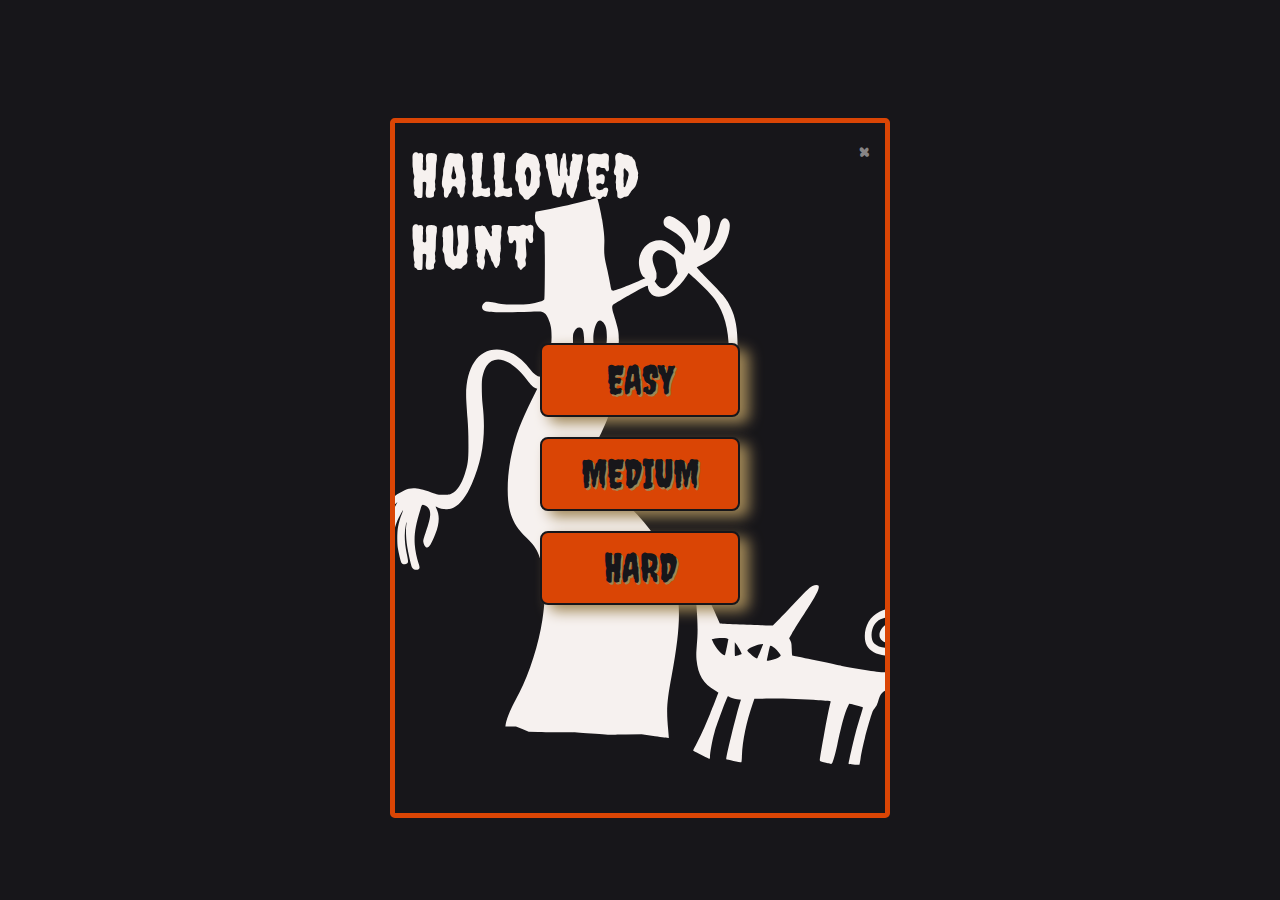
==== index.html @ b1dd5cb6 "click event on easy button to close to game" ====
<!DOCTYPE html>
<html lang="en">

<head>
    <meta charset="UTF-8">
    <meta name="viewport" content="width=device-width, initial-scale=1.0">
    <meta http-equiv="X-UA-Compatible" content="ie=edge">
    <title>Hallowed Hunt Easy</title>
    <link rel="stylesheet" href="https://stackpath.bootstrapcdn.com/bootstrap/4.3.1/css/bootstrap.min.css"
        integrity="sha384-ggOyR0iXCbMQv3Xipma34MD+dH/1fQ784/j6cY/iJTQUOhcWr7x9JvoRxT2MZw1T" crossorigin="anonymous">
    <link rel="stylesheet" href="https://use.fontawesome.com/releases/v5.0.10/css/all.css"
        integrity="sha384-+d0P83n9kaQMCwj8F4RJB66tzIwOKmrdb46+porD/OvrJ+37WqIM7UoBtwHO6Nlg" crossorigin="anonymous">
    <link href="https://fonts.googleapis.com/css?family=Creepster|Griffy|Henny+Penny&display=swap" rel="stylesheet">
    <link rel='stylesheet' type='text/css' href="assets/css/style.css">

</head>

<body>
    <!--------------------------------------------------------------------------------------------Game Start Modal------------>
    <div class="modal game-intro" id="game-start" tabindex="-1" role="dialog" aria-labelledby="exampleModalCenterTitle"
        aria-hidden="true">
        <div class="modal-dialog outer-welcome" role="document">
            <div class="modal-content inner-welcome">
                <div class="modal-header mdl-intr-hdr">
                    <h1 class="game-name">Hallowed Hunt</h1>
                    <button type="button" class="close" data-dismiss="modal" aria-label="Close">
                        <span aria-hidden="true">×</span>
                    </button>
                </div>
                <div class="modal-body game-nav">
                    <div class="nav-ctrl">
                        <button id="easy" class="open-btn">
                            EASY
                        </button>
                    </div>
                    <div class="nav-ctrl">
                        <button class="open-btn">
                            <a href="medium.html">MEDIUM</a>
                        </button>
                    </div>
                    <div class="nav-ctrl">
                        <button class="open-btn">
                            <a href="hard.html">HARD</a>
                        </button>
                    </div>
                </div>
            </div><!-- /.modal-content -->
        </div><!-- /.modal-dialog -->
    </div><!-- /.modal -->

    <!-------------------------------------------------------------------------------------------Board Header--------------->
    <div class="board-header">
        <div>
            <h1 class="game-name">Hallowed<br> Hunt</h1>
        </div>
        <div id="hallowed-image">
            <img src='assets/img/front_page.svg' alt="Hallowed man and cat">
        </div>
        <div class="box level">
            <h2>EASY</h2>
        </div>
    </div>
    <div class="container info-buttons">
        <div class="row">
            <div class="col-md-4 offset-md-3"><button type="button" id='game-play' class="btns game-play"
                    data-toggle="tooltip" data-placement="bottom" title="Match pairs of cards up in the shortest amount of moves and time.
                Good luck and have fun!">
                    <h5>HOW TO PLAY</h5>
                </button>
            </div>
            <div id="game-reset">
                <div class="col-md-2"><button type="button" class="btns" data-toggle="tooltip" data-placement="bottom"
                        title="Click to reset this game">
                        <h5>RESET</h5>
                    </button>
                </div>
            </div>
            <div class="col-md-2"><button id="sound" class="btns">
                    <h5>ON</h5><span><i class="fas fa-volume-up"></i></span>
                </button>
            </div>
        </div>
    </div>

    <!------------------------------------------------------------------------------------------------Game Info Changing-->
    <div class="container game-info">
        <div class="row">
            <div class='col-md-2 offset-md-3 box moves'>
                <h5>MOVES: 0</h5>
            </div>
            <div class="col-md-3 box change-level">
                <h5>CHANGE LEVEL</h5>
                <div id="levelDropdown" class="dropdown-content">
                    <a class='drop' href="medium.html">Medium</a>
                    <a class='drop' href="hard.html">Hard</a>
                </div>
            </div>
            <div class="col-md-2  box timer">
                <h5>TIMER:</h5>
                <span id='minutes'>00:</span>
                <span id="seconds">00</span>
            </div>
        </div>
    </div>
    <!----------------------------------------------------------------------------------------------Game Board------------>
    <section class="game">
        <div class="game-card" data-check="treaters">
            <img src="assets/img/treaters.svg" alt="Trick or Treaters" class="card-front" />
            <img src="assets/img/halloween_house.svg" alt="Halloween House" class="card-back" />
        </div>
        <div class="game-card" data-point="skeleton">
            <img src="assets/img/headless_skeleton.svg" alt="Headless skeleton" class="card-front" />
            <img src="assets/img/halloween_house.svg" alt="Halloween House" class="card-back" />
        </div>
        <div class="game-card" data-check="spider">
            <img src="assets/img/spider.svg" alt="spider" class="card-front" />
            <img src="assets/img/halloween_house.svg" alt="Halloween House" class="card-back" />
        </div>
        <div class="game-card" data-check="spider">
            <img src="assets/img/spider.svg" alt="spider" class="card-front" />
            <img src="assets/img/halloween_house.svg" alt="Halloween House" class="card-back" />
        </div>
        <div class="game-card" data-check="witchandpump">
            <img src="assets/img/witchandpump.svg" alt="Witch and pumpkins" class="card-front" />
            <img src="assets/img/halloween_house.svg" alt="Halloween House" class="card-back" />
        </div>
        <div class="game-card" data-check="black_cat">
            <img src="assets/img/black_cat.svg" alt="Black cat" class="card-front" />
            <img src="assets/img/halloween_house.svg" alt="Halloween House" class="card-back" />
        </div>
        <div class="game-card" data-check="treaters">
            <img src="assets/img/treaters.svg" alt="Trick or Treaters" class="card-front" />
            <img src="assets/img/halloween_house.svg" alt="Halloween House" class="card-back" />
        </div>
        <div class="game-card" data-check="ghost">
            <img src="assets/img/ghost.svg" alt="Ghost" class="card-front" />
            <img src="assets/img/halloween_house.svg" alt="Halloween House" class="card-back" />
        </div>
        <div class="game-card" data-check="witchandpump">
            <img src="assets/img/witchandpump.svg" alt="Witch and pumpkins" class="card-front" />
            <img src="assets/img/halloween_house.svg" alt="Halloween House" class="card-back" />
        </div>
        <div class="game-card" data-check="ghost">
            <img src="assets/img/ghost.svg" alt="Ghost" class="card-front" />
            <img src="assets/img/halloween_house.svg" alt="Halloween House" class="card-back" />
        </div>
        <div class="game-card" data-check="black_cat">
            <img src="assets/img/black_cat.svg" alt="Black cat" class="card-front" />
            <img src="assets/img/halloween_house.svg" alt="Halloween House" class="card-back" />
        </div>
        <div class="game-card" data-point="skeleton">
            <img src="assets/img/headless_skeleton.svg" alt="Headless skeleton" class="card-front" />
            <img src="assets/img/halloween_house.svg" alt="Halloween House" class="card-back" />
        </div>
    </section>

    <!-------------------------------------------------------------This Modal is for successful completion of the game-->
    <div class="modal successful-game" tabindex="-1" role="dialog">
        <div class="modal-dialog" role="document">
            <div class="modal-content inner-view">
                <div class="modal-header scs-hdr">
                    <button type="button" class="close" data-dismiss="modal" aria-label="Close">
                        <span aria-hidden="true">×</span>
                    </button>
                </div>
                <div class="modal-body modal-btns">
                    <div class="btn-cntrl">
                        <button id='mdl-rst' class="mod-btn">PLAY AGAIN</button>
                    </div>
                    <div class="btn-cntrl">
                        <button id='mdl-chg-lvl' class="mod-btn">CHANGE LEVEL</button>
                        <div id="mdlDropdown" class="dropdown-content">
                            <a class='mdl-drop' href="index.html">Easy</a>
                            <a class='mdl-drop' href="medium.html">Medium</a>
                            <a class='mdl-drop' href="hard.html">Hard</a>
                        </div>
                    </div>
                    <div class="btn-cntrl">
                        <button id='mdl-exit' class="mod-btn">EXIT GAME</button>
                    </div>
                </div><!-- /.modal-content -->
            </div><!-- /.modal-dialog -->
        </div><!-- /.modal -->
        <!---------------------------------------------------------------------------End of Completion Modal------------------->

        <script src="https://code.jquery.com/jquery-3.3.1.slim.min.js"
            integrity="sha384-q8i/X+965DzO0rT7abK41JStQIAqVgRVzpbzo5smXKp4YfRvH+8abtTE1Pi6jizo" crossorigin="anonymous">
        </script>
        <script src="https://cdnjs.cloudflare.com/ajax/libs/popper.js/1.14.7/umd/popper.min.js"
            integrity="sha384-UO2eT0CpHqdSJQ6hJty5KVphtPhzWj9WO1clHTMGa3JDZwrnQq4sF86dIHNDz0W1" crossorigin="anonymous">
        </script>
        <script src="https://stackpath.bootstrapcdn.com/bootstrap/4.3.1/js/bootstrap.min.js"
            integrity="sha384-JjSmVgyd0p3pXB1rRibZUAYoIIy6OrQ6VrjIEaFf/nJGzIxFDsf4x0xIM+B07jRM" crossorigin="anonymous">
        </script>
        <script src='assets/js/main.js' type="text/javascript"></script>

</body>

</html>
---- assets/css/style.css ----
/* Fonts
font-family: 'Creepster', cursive;
font-family: 'Henny Penny', cursive;
font-family: 'Griffy', cursive;

Colour palette:
F6F1EF - off white
A89B8A - greyish
DA4505 - orange
9F8656 - Tan
17161A- Black
*/

* {
    padding: 0;
    margin: 0;
    box-sizing: border-box;
    background-color: #17161A;
    font-family: 'Creepster', cursive;
    color: #F6F1EF;
}

body {
    height: 100vh;
    align-content: center;
    background-color: #17161A;
}

/* -----------------------------------------------------------------------------------top section of the page-*/
.board-header {
    display: inline-flex;
    width: 100%;
    justify-content: center;
    padding: 5px, 20px;
}

.game-name {
    font-family: 'Creepster', cursive;
    letter-spacing: 3px;
    width: 25%;
    font-size: 60px;
}

.board-header img {
    height: 150px;
    margin: 0;
    padding: 0;
}

.board-header h2 {
    font-family: 'Creepster', cursive;
    font-size: 50px;
    margin: 20px 0px 0px 50px;
}

/*-----------------------------------------------------------------------------------------buttons */
.btns {
    letter-spacing: 1.5px;
    padding: 8px 10px 0px;
    border: 1px solid #F6F1EF;
    border-radius: 10px;
    -webkit-border-radius: 10px;
    -moz-border-radius: 10px;
    -ms-border-radius: 10px;
    -o-border-radius: 10px;
    margin-bottom: 10px;
}

.tooltip>.tooltip-inner {
    background-color: #9F8656;
    font-size: 20px;
    width: 200px;
    top: 50%;
    left: 50%;
    margin-left: -100px;
    font-weight: 900;
    color: #17161A;
    text-align: center;
    border-radius: 6px;
    padding: 8px;
    position: absolute;
    z-index: 1;
    border: #F6F1EF 5px solid;
    box-shadow: 17px 16px 26px -8px rgba(23, 22, 26, 1);
    -webkit-box-shadow: 17px 16px 26px -8px rgba(23, 22, 26, 1);
    -moz-box-shadow: 17px 16px 26px -8px rgba(23, 22, 26, 1);

}

.tooltip.show {
    opacity: 1;
    transition-duration: .6s;
    transition-timing-function: ease-in-out;

}

.bs-tooltip-auto[x-placement^=bottom] .arrow::before,
.bs-tooltip-bottom .arrow::before {
    border-bottom-color: #F6F1EF;
}

#sound {
    display: flex;
}

#sound span {
    margin-left: 10px;
}

/*-------------------------------------------------------------------------------------------Game info */
.box {
    font-size: 20px;
    letter-spacing: 1.5px;
    display: inline-flex;
}

.change-level {
    cursor: pointer;
    position: relative;
    display: inline-block;
    transition: 0.5s;
    -webkit-transition: 0.5s;
    -moz-transition: 0.5s;
    -ms-transition: 0.5s;
    -o-transition: 0.5s;

}

.change-level:hover,
.change-level:focus {
    padding: 5px;
    font-size: 25px;
    border-radius: 5px;
    -webkit-border-radius: 5px;
    -moz-border-radius: 5px;
    -ms-border-radius: 5px;
    -o-border-radius: 5px;
    border: 5px solid #DA4505;
    transition: 0.5s;
    -webkit-transition: 0.5s;
    -moz-transition: 0.5s;
    -ms-transition: 0.5s;
    -o-transition: 0.5s;
}

.dropdown-content {
    position: absolute;
    z-index: 2;
    transition: 0.5s;
    -webkit-transition: 0.5s;
    -moz-transition: 0.5s;
    -ms-transition: 0.5s;
    -o-transition: 0.5s;
}

.dropdown-content a {
    color: #F6F1EF;
    background-color: #9F8656;
    padding: 12px 16px;
    text-decoration: none;
    display: none;
    text-align: center;
    min-width: 150px;
    border: 3px solid #17161A;
    border-radius: 8px;
    -webkit-border-radius: 8px;
    -moz-border-radius: 8px;
    -ms-border-radius: 8px;
    -o-border-radius: 8px;
    box-shadow: 17px 16px 26px -8px rgba(168, 155, 138, 1);
    -webkit-box-shadow: 17px 16px 26px -8px rgba(168, 155, 138, 1);
    -moz-box-shadow: 17px 16px 26px -8px rgba(168, 155, 138, 1);
    transition: 0.5s;
    -webkit-transition: 0.5s;
    -moz-transition: 0.5s;
    -ms-transition: 0.5s;
    -o-transition: 0.5s;
}

.dropdown-content a:hover {
    background-color: #DA4505;
}

.dropdown-content a.show {
    display: block;
    transition: 0.5s;
    -webkit-transition: 0.5s;
    -moz-transition: 0.5s;
    -ms-transition: 0.5s;
    -o-transition: 0.5s;
}

#minutes,
#seconds {
    margin-top: -2px;
}

#minutes {
    margin-left: 5px;
}

/* ------------------------------------------------------------Game board-------------------------------*/
.game {
    height: 640px;
    width: 640px;
    margin: auto;
    display: flex;
    flex-wrap: wrap;
    background-color: #9F8656;
}

.game-card {
    width: calc(25% - 10px);
    height: calc(33% - 10px);
    margin: 5px;
    position: relative;
    border-radius: 10px;
    -webkit-border-radius: 10px;
    -moz-border-radius: 10px;
    -ms-border-radius: 10px;
    -o-border-radius: 10px;
    transform: scale(1);
    transform-style: preserve-3d;
    transition: 0.5s;
    -webkit-transition: 0.5s;
    -moz-transition: 0.5s;
    -ms-transition: 0.5s;
    -o-transition: 0.5s;
    -webkit-transform: scale(1);
    -moz-transform: scale(1);
    -ms-transform: scale(1);
    -o-transform: scale(1);
}

.game-card:active {
    transform: scale(1.2);
    transition: transform 0.2s;
    -webkit-transform: scale(1.2);
    -moz-transform: scale(1.2);
    -ms-transform: scale(1.2);
    -o-transform: scale(1.2);
}

.card-front,
.card-back {
    width: 100%;
    height: 100%;
    padding: 10px;
    border: 8px solid #17161A;
    border-radius: 10px;
    -webkit-border-radius: 10px;
    -moz-border-radius: 10px;
    -ms-border-radius: 10px;
    -o-border-radius: 10px;
    box-shadow: 17px 16px 26px -8px rgba(23, 22, 26, 1);
    -webkit-box-shadow: 17px 16px 26px -8px rgba(23, 22, 26, 1);
    -moz-box-shadow: 17px 16px 26px -8px rgba(23, 22, 26, 1);
    position: absolute;
    background: #DA4505;
    backface-visibility: hidden;
    -webkit-backface-visibility: hidden;
}

.game-card.flip {
    transform: rotateY(180deg);
    -webkit-transform: rotateY(180deg);
    -moz-transform: rotateY(180deg);
    -ms-transform: rotateY(180deg);
    -o-transform: rotateY(180deg);
}

.card-front {
    transform: rotateY(180deg);
    -webkit-transform: rotateY(180deg);
    -moz-transform: rotateY(180deg);
    -ms-transform: rotateY(180deg);
    -o-transform: rotateY(180deg);
}

/*-------------------------------------------------------------------------------------------Modal Success--------------*/
.modal-dialog {
    position: relative;
    top: 40%;
}

.inner-view {
    align-content: center;
    background-color: #A89B8A;
    background-image: url('/assets/img/bats.svg');
    background-size: cover;
    border: 3px solid #DA4505;
    -webkit-box-shadow: 10px 10px 14px 0px rgba(23, 22, 26, 1);
    -moz-box-shadow: 10px 10px 14px 0px rgba(23, 22, 26, 1);
    box-shadow: 10px 10px 14px 0px rgba(23, 22, 26, 1);
}

.successful-game,
button.close span {
    background-color: transparent;
}

.scs-hdr {
    background-color: transparent;
    border: none;
}


.modal-btns {
    background-color: transparent;
    display: flexbox;
    border: none;
}

.btn-cntrl {
    background-color: transparent;
    text-align: center;
    margin: 10px;
    font-size: 20px;
}

.mod-btn {
    background-color: #DA4505;
    width: 200px;
    padding: 5px 10px;
    color: #17161A;
    border: #17161A 2px solid;
    border-radius: 8px;
    -webkit-border-radius: 8px;
    -moz-border-radius: 8px;
    -ms-border-radius: 8px;
    -o-border-radius: 8px;
    -webkit-box-shadow: 10px 10px 14px 0px rgba(23, 22, 26, 1);
    -moz-box-shadow: 10px 10px 14px 0px rgba(23, 22, 26, 1);
    box-shadow: 10px 10px 14px 0px rgba(23, 22, 26, 1);
    text-shadow: 1px 1px#9F8656;
}

/* ----------------------------------------------------------------------------------Modal Intro--------*/

.mdl-intr-hdr {
    border: none;
    background-color: transparent;
}

.outer-welcome {
    position: relative;
    top: 10%;
}

.inner-welcome {
    border: 5px solid #DA4505;
    background-color: #17161A;
    background-image: url('/assets/img/front_page.svg');
    background-size: fill;
    height: 700px;
}

.game-nav {
    display: flexbox;
    background-color: transparent;
}

.nav-ctrl {
    background-color: transparent;
    text-align: center;
    margin: 20px;
}

.open-btn {
    background-color: #DA4505;
    width: 200px;
    padding: 5px 10px;
    color: #17161A;
    border: #17161A 2px solid;
    text-shadow: 2px 2px#9F8656;
    border-radius: 8px;
    -webkit-border-radius: 8px;
    -moz-border-radius: 8px;
    -ms-border-radius: 8px;
    -o-border-radius: 8px;
    -webkit-box-shadow: 9px 6px 14px 0px rgba(159, 134, 86, 1);
    -moz-box-shadow: 9px 6px 14px 0px rgba(159, 134, 86, 1);
    box-shadow: 9px 6px 14px 0px rgba(159, 134, 86, 1);
}

#easy,
.nav-ctrl a {
    color: #17161A;
    font-size: 40px;
    text-decoration: none;
}
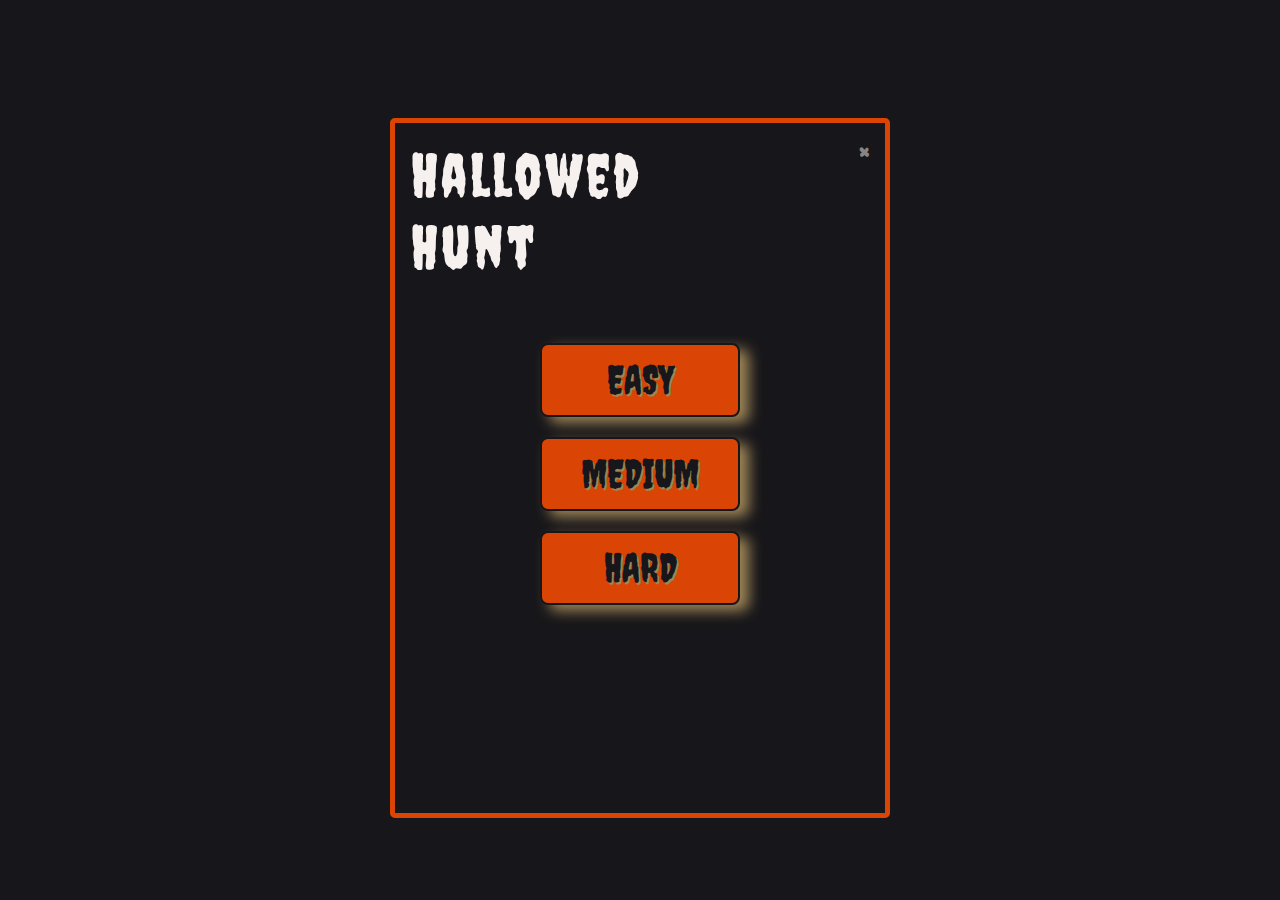
==== commit 85009e47: "fixes after running W3C validator" ====
--- a/index.html
+++ b/index.html
@@ -6,19 +6,21 @@
     <meta name="viewport" content="width=device-width, initial-scale=1.0">
     <meta http-equiv="X-UA-Compatible" content="ie=edge">
     <title>Hallowed Hunt Easy</title>
+
     <link rel="stylesheet" href="https://stackpath.bootstrapcdn.com/bootstrap/4.3.1/css/bootstrap.min.css"
         integrity="sha384-ggOyR0iXCbMQv3Xipma34MD+dH/1fQ784/j6cY/iJTQUOhcWr7x9JvoRxT2MZw1T" crossorigin="anonymous">
     <link rel="stylesheet" href="https://use.fontawesome.com/releases/v5.0.10/css/all.css"
         integrity="sha384-+d0P83n9kaQMCwj8F4RJB66tzIwOKmrdb46+porD/OvrJ+37WqIM7UoBtwHO6Nlg" crossorigin="anonymous">
     <link href="https://fonts.googleapis.com/css?family=Creepster|Griffy|Henny+Penny&display=swap" rel="stylesheet">
+    <link rel="icon" type='image/png' href="/assets/img/pumkin-icon.ico">
     <link rel='stylesheet' type='text/css' href="assets/css/style.css">
 
 </head>
 
 <body>
-    <!--------------------------------------------------------------------------------------------Game Start Modal------------>
-    <div class="modal game-intro" id="game-start" tabindex="-1" role="dialog" aria-labelledby="exampleModalCenterTitle"
-        aria-hidden="true">
+    <!--------------------------------------------------------------------------------------------Game Start Modal----------
+     basic modal copied and adjusted from bootstrap-->
+    <div class="modal game-intro" id="game-start" tabindex="-1" role="dialog">
         <div class="modal-dialog outer-welcome" role="document">
             <div class="modal-content inner-welcome">
                 <div class="modal-header mdl-intr-hdr">
@@ -34,27 +36,39 @@
                         </button>
                     </div>
                     <div class="nav-ctrl">
-                        <button class="open-btn">
-                            <a href="medium.html">MEDIUM</a>
-                        </button>
+                        <div class="btn-box">
+                            <a class="open-btn" type="button" href="medium.html">MEDIUM</a>
+                        </div>
                     </div>
                     <div class="nav-ctrl">
-                        <button class="open-btn">
-                            <a href="hard.html">HARD</a>
-                        </button>
+                        <div class="btn-box">
+                            <a class="open-btn" type="button" href="hard.html">HARD</a>
+                        </div>
                     </div>
                 </div>
             </div><!-- /.modal-content -->
         </div><!-- /.modal-dialog -->
     </div><!-- /.modal -->
-
+    <!----------------------------------------------------------------------------Easter Egg--------------------------------->
+    <div class="easteregg">
+        <button type="button" class="easter-close" aria-label="Close">
+            <span aria-hidden="true"> X </span>
+        </button>
+        <p>WOOHOO!!! YOU DID IT!!!</p>
+        <img id='dance' src='/assets/img/skeletons.gif' alt='dancing skeletons'>
+        <p>YOU HAVE 1 000 000 POINTS!! HAHA!!</p>
+    </div>
+
+
+    <!-----------------------------------------------------------------------Easter Egg---------------------------------->
     <!-------------------------------------------------------------------------------------------Board Header--------------->
     <div class="board-header">
         <div>
             <h1 class="game-name">Hallowed<br> Hunt</h1>
         </div>
         <div id="hallowed-image">
-            <img src='assets/img/front_page.svg' alt="Hallowed man and cat">
+            <img src='https://res.cloudinary.com/dgsqmdssi/image/upload/v1570288912/Hallowed-Hunt/front_page_zyu3tn.svg'
+                alt="Hallowed man and cat">
         </div>
         <div class="box level">
             <h2>EASY</h2>
@@ -62,21 +76,22 @@
     </div>
     <div class="container info-buttons">
         <div class="row">
-            <div class="col-md-4 offset-md-3"><button type="button" id='game-play' class="btns game-play"
-                    data-toggle="tooltip" data-placement="bottom" title="Match pairs of cards up in the shortest amount of moves and time.
+            <div class="col-md-4 offset-md-3">
+                <button type="button" id='game-play' class="btns game-play" data-toggle="tooltip"
+                    data-placement="bottom" title="Match pairs of cards up in the shortest amount of moves and time.
                 Good luck and have fun!">
-                    <h5>HOW TO PLAY</h5>
+                    HOW TO PLAY
                 </button>
             </div>
             <div id="game-reset">
                 <div class="col-md-2"><button type="button" class="btns" data-toggle="tooltip" data-placement="bottom"
                         title="Click to reset this game">
-                        <h5>RESET</h5>
+                        RESET
                     </button>
                 </div>
             </div>
             <div class="col-md-2"><button id="sound" class="btns">
-                    <h5>ON</h5><span><i class="fas fa-volume-up"></i></span>
+                    ON<span><i class="fas fa-volume-up"></i></span>
                 </button>
             </div>
         </div>
@@ -84,77 +99,102 @@
 
     <!------------------------------------------------------------------------------------------------Game Info Changing-->
     <div class="container game-info">
-        <div class="row">
+        <div class="row" id="row-change">
             <div class='col-md-2 offset-md-3 box moves'>
-                <h5>MOVES: 0</h5>
+                MOVES: 0
             </div>
             <div class="col-md-3 box change-level">
-                <h5>CHANGE LEVEL</h5>
+                CHANGE LEVEL
                 <div id="levelDropdown" class="dropdown-content">
                     <a class='drop' href="medium.html">Medium</a>
                     <a class='drop' href="hard.html">Hard</a>
                 </div>
             </div>
             <div class="col-md-2  box timer">
-                <h5>TIMER:</h5>
+                TIMER:
                 <span id='minutes'>00:</span>
                 <span id="seconds">00</span>
             </div>
         </div>
     </div>
-    <!----------------------------------------------------------------------------------------------Game Board------------>
+    <!----------------------------------------------------------------------------------------------Game Board--
+        inspired by tutorial from Code-sketch(https://www.youtube.com/watch?v=eMhiMsEC9Uk&list=PLLX1I3KXZ-YH-woTgiCfONMya39-Ty8qw)---------->
     <section class="game">
         <div class="game-card" data-check="treaters">
-            <img src="assets/img/treaters.svg" alt="Trick or Treaters" class="card-front" />
-            <img src="assets/img/halloween_house.svg" alt="Halloween House" class="card-back" />
+            <img src="https://res.cloudinary.com/dgsqmdssi/image/upload/v1570288910/Hallowed-Hunt/treaters_jw2kaf.svg"
+                alt="Trick or Treaters" class="card-front" />
+            <img src="https://res.cloudinary.com/dgsqmdssi/image/upload/v1570288912/Hallowed-Hunt/halloween_house_g3s6wy.svg"
+                alt="Halloween House" class="card-back" />
         </div>
         <div class="game-card" data-point="skeleton">
-            <img src="assets/img/headless_skeleton.svg" alt="Headless skeleton" class="card-front" />
-            <img src="assets/img/halloween_house.svg" alt="Halloween House" class="card-back" />
+            <img src="https://res.cloudinary.com/dgsqmdssi/image/upload/v1570288910/Hallowed-Hunt/headless_skeleton_lznw0t.svg"
+                alt="Headless skeleton" class="card-front" />
+            <img src="https://res.cloudinary.com/dgsqmdssi/image/upload/v1570288912/Hallowed-Hunt/halloween_house_g3s6wy.svg"
+                alt="Halloween House" class="card-back" />
         </div>
         <div class="game-card" data-check="spider">
-            <img src="assets/img/spider.svg" alt="spider" class="card-front" />
-            <img src="assets/img/halloween_house.svg" alt="Halloween House" class="card-back" />
+            <img src="https://res.cloudinary.com/dgsqmdssi/image/upload/v1570288910/Hallowed-Hunt/spider_da0cox.svg"
+                alt="spider" class="card-front" />
+            <img src="https://res.cloudinary.com/dgsqmdssi/image/upload/v1570288912/Hallowed-Hunt/halloween_house_g3s6wy.svg"
+                alt="Halloween House" class="card-back" />
         </div>
         <div class="game-card" data-check="spider">
-            <img src="assets/img/spider.svg" alt="spider" class="card-front" />
-            <img src="assets/img/halloween_house.svg" alt="Halloween House" class="card-back" />
+            <img src="https://res.cloudinary.com/dgsqmdssi/image/upload/v1570288910/Hallowed-Hunt/spider_da0cox.svg"
+                alt="spider" class="card-front" />
+            <img src="https://res.cloudinary.com/dgsqmdssi/image/upload/v1570288912/Hallowed-Hunt/halloween_house_g3s6wy.svg"
+                alt="Halloween House" class="card-back" />
         </div>
         <div class="game-card" data-check="witchandpump">
-            <img src="assets/img/witchandpump.svg" alt="Witch and pumpkins" class="card-front" />
-            <img src="assets/img/halloween_house.svg" alt="Halloween House" class="card-back" />
+            <img src="https://res.cloudinary.com/dgsqmdssi/image/upload/v1570288911/Hallowed-Hunt/witchandpump_nuwhzc.svg"
+                alt="Witch and pumpkins" class="card-front" />
+            <img src="https://res.cloudinary.com/dgsqmdssi/image/upload/v1570288912/Hallowed-Hunt/halloween_house_g3s6wy.svg"
+                alt="Halloween House" class="card-back" />
         </div>
         <div class="game-card" data-check="black_cat">
-            <img src="assets/img/black_cat.svg" alt="Black cat" class="card-front" />
-            <img src="assets/img/halloween_house.svg" alt="Halloween House" class="card-back" />
+            <img src="https://res.cloudinary.com/dgsqmdssi/image/upload/v1570288912/Hallowed-Hunt/black_cat_m9q2by.svg"
+                alt="Black cat" class="card-front" />
+            <img src="https://res.cloudinary.com/dgsqmdssi/image/upload/v1570288912/Hallowed-Hunt/halloween_house_g3s6wy.svg"
+                alt="Halloween House" class="card-back" />
         </div>
         <div class="game-card" data-check="treaters">
-            <img src="assets/img/treaters.svg" alt="Trick or Treaters" class="card-front" />
-            <img src="assets/img/halloween_house.svg" alt="Halloween House" class="card-back" />
+            <img src="https://res.cloudinary.com/dgsqmdssi/image/upload/v1570288910/Hallowed-Hunt/treaters_jw2kaf.svg"
+                alt="Trick or Treaters" class="card-front" />
+            <img src="https://res.cloudinary.com/dgsqmdssi/image/upload/v1570288912/Hallowed-Hunt/halloween_house_g3s6wy.svg"
+                alt="Halloween House" class="card-back" />
         </div>
         <div class="game-card" data-check="ghost">
-            <img src="assets/img/ghost.svg" alt="Ghost" class="card-front" />
-            <img src="assets/img/halloween_house.svg" alt="Halloween House" class="card-back" />
+            <img src="https://res.cloudinary.com/dgsqmdssi/image/upload/v1570288912/Hallowed-Hunt/ghost_mt6ovw.svg"
+                alt="Ghost" class="card-front" />
+            <img src="https://res.cloudinary.com/dgsqmdssi/image/upload/v1570288912/Hallowed-Hunt/halloween_house_g3s6wy.svg"
+                alt="Halloween House" class="card-back" />
         </div>
         <div class="game-card" data-check="witchandpump">
-            <img src="assets/img/witchandpump.svg" alt="Witch and pumpkins" class="card-front" />
-            <img src="assets/img/halloween_house.svg" alt="Halloween House" class="card-back" />
+            <img src="https://res.cloudinary.com/dgsqmdssi/image/upload/v1570288911/Hallowed-Hunt/witchandpump_nuwhzc.svg"
+                alt="Witch and pumpkins" class="card-front" />
+            <img src="https://res.cloudinary.com/dgsqmdssi/image/upload/v1570288912/Hallowed-Hunt/halloween_house_g3s6wy.svg"
+                alt="Halloween House" class="card-back" />
         </div>
         <div class="game-card" data-check="ghost">
-            <img src="assets/img/ghost.svg" alt="Ghost" class="card-front" />
-            <img src="assets/img/halloween_house.svg" alt="Halloween House" class="card-back" />
+            <img src="https://res.cloudinary.com/dgsqmdssi/image/upload/v1570288912/Hallowed-Hunt/ghost_mt6ovw.svg"
+                alt="Ghost" class="card-front" />
+            <img src="https://res.cloudinary.com/dgsqmdssi/image/upload/v1570288912/Hallowed-Hunt/halloween_house_g3s6wy.svg"
+                alt="Halloween House" class="card-back" />
         </div>
         <div class="game-card" data-check="black_cat">
-            <img src="assets/img/black_cat.svg" alt="Black cat" class="card-front" />
-            <img src="assets/img/halloween_house.svg" alt="Halloween House" class="card-back" />
+            <img src="https://res.cloudinary.com/dgsqmdssi/image/upload/v1570288912/Hallowed-Hunt/black_cat_m9q2by.svg"
+                alt="Black cat" class="card-front" />
+            <img src="https://res.cloudinary.com/dgsqmdssi/image/upload/v1570288912/Hallowed-Hunt/halloween_house_g3s6wy.svg"
+                alt="Halloween House" class="card-back" />
         </div>
         <div class="game-card" data-point="skeleton">
-            <img src="assets/img/headless_skeleton.svg" alt="Headless skeleton" class="card-front" />
-            <img src="assets/img/halloween_house.svg" alt="Halloween House" class="card-back" />
+            <img src="https://res.cloudinary.com/dgsqmdssi/image/upload/v1570288910/Hallowed-Hunt/headless_skeleton_lznw0t.svg"
+                alt="Headless skeleton" class="card-front" />
+            <img src="https://res.cloudinary.com/dgsqmdssi/image/upload/v1570288912/Hallowed-Hunt/halloween_house_g3s6wy.svg"
+                alt="Halloween House" class="card-back" />
         </div>
     </section>
 
-    <!-------------------------------------------------------------This Modal is for successful completion of the game-->
+    <!-----------This Modal is for successful completion of the game basic modal copied and adjusted from Boostrap-->
     <div class="modal successful-game" tabindex="-1" role="dialog">
         <div class="modal-dialog" role="document">
             <div class="modal-content inner-view">
@@ -178,21 +218,25 @@
                     <div class="btn-cntrl">
                         <button id='mdl-exit' class="mod-btn">EXIT GAME</button>
                     </div>
-                </div><!-- /.modal-content -->
-            </div><!-- /.modal-dialog -->
-        </div><!-- /.modal -->
-        <!---------------------------------------------------------------------------End of Completion Modal------------------->
-
-        <script src="https://code.jquery.com/jquery-3.3.1.slim.min.js"
-            integrity="sha384-q8i/X+965DzO0rT7abK41JStQIAqVgRVzpbzo5smXKp4YfRvH+8abtTE1Pi6jizo" crossorigin="anonymous">
-        </script>
-        <script src="https://cdnjs.cloudflare.com/ajax/libs/popper.js/1.14.7/umd/popper.min.js"
-            integrity="sha384-UO2eT0CpHqdSJQ6hJty5KVphtPhzWj9WO1clHTMGa3JDZwrnQq4sF86dIHNDz0W1" crossorigin="anonymous">
-        </script>
-        <script src="https://stackpath.bootstrapcdn.com/bootstrap/4.3.1/js/bootstrap.min.js"
-            integrity="sha384-JjSmVgyd0p3pXB1rRibZUAYoIIy6OrQ6VrjIEaFf/nJGzIxFDsf4x0xIM+B07jRM" crossorigin="anonymous">
-        </script>
-        <script src='assets/js/main.js' type="text/javascript"></script>
+                </div>
+            </div><!-- /.modal-content -->
+        </div><!-- /.modal-dialog -->
+    </div><!-- /.modal -->
+    <!---------------------------------------------------------------------------End of Completion Modal------------------->
+
+
+    <script src="https://code.jquery.com/jquery-3.3.1.slim.min.js"
+        integrity="sha384-q8i/X+965DzO0rT7abK41JStQIAqVgRVzpbzo5smXKp4YfRvH+8abtTE1Pi6jizo" crossorigin="anonymous">
+    </script>
+    <script src="https://cdnjs.cloudflare.com/ajax/libs/popper.js/1.14.7/umd/popper.min.js"
+        integrity="sha384-UO2eT0CpHqdSJQ6hJty5KVphtPhzWj9WO1clHTMGa3JDZwrnQq4sF86dIHNDz0W1" crossorigin="anonymous">
+    </script>
+    <script src="https://stackpath.bootstrapcdn.com/bootstrap/4.3.1/js/bootstrap.min.js"
+        integrity="sha384-JjSmVgyd0p3pXB1rRibZUAYoIIy6OrQ6VrjIEaFf/nJGzIxFDsf4x0xIM+B07jRM" crossorigin="anonymous">
+    </script>
+    <script src="assets/js/easteregg.js" type="text/javascript"></script>
+    <script src='assets/js/main.js' type="text/javascript"></script>
+
 
 </body>
 
--- a/assets/css/style.css
+++ b/assets/css/style.css
@@ -66,6 +66,7 @@
     margin-bottom: 10px;
 }
 
+/*--------------------code provided by Stackoverflow https://stackoverflow.com/questions/17642447/change-bootstrap-tooltip-color --*/
 .tooltip>.tooltip-inner {
     background-color: #9F8656;
     font-size: 20px;
@@ -91,9 +92,9 @@
     opacity: 1;
     transition-duration: .6s;
     transition-timing-function: ease-in-out;
-
-}
-
+}
+
+/* code provided by Stackoverflow https://stackoverflow.com/questions/17642447/change-bootstrap-tooltip-color--*/
 .bs-tooltip-auto[x-placement^=bottom] .arrow::before,
 .bs-tooltip-bottom .arrow::before {
     border-bottom-color: #F6F1EF;
@@ -199,7 +200,8 @@
     margin-left: 5px;
 }
 
-/* ------------------------------------------------------------Game board-------------------------------*/
+/* ------------------------------------------------------------Game board -----------------------------------
+copied and adjusted to suit purpose fom Code sketch https://www.youtube.com/watch?v=eMhiMsEC9Uk&list=PLLX1I3KXZ-YH-woTgiCfONMya39-Ty8qw-------------------------------*/
 .game {
     height: 640px;
     width: 640px;
@@ -286,7 +288,7 @@
 .inner-view {
     align-content: center;
     background-color: #A89B8A;
-    background-image: url('/assets/img/bats.svg');
+    background-image: url('https://res.cloudinary.com/dgsqmdssi/image/upload/v1570288912/Hallowed-Hunt/bats_kw2cig.svg');
     background-size: cover;
     border: 3px solid #DA4505;
     -webkit-box-shadow: 10px 10px 14px 0px rgba(23, 22, 26, 1);
@@ -303,7 +305,6 @@
     background-color: transparent;
     border: none;
 }
-
 
 .modal-btns {
     background-color: transparent;
@@ -350,7 +351,7 @@
 .inner-welcome {
     border: 5px solid #DA4505;
     background-color: #17161A;
-    background-image: url('/assets/img/front_page.svg');
+    background-image: url('https://res.cloudinary.com/dgsqmdssi/image/upload/v1570288912/Hallowed-Hunt/front_page_zyu3tn.svg');
     background-size: fill;
     height: 700px;
 }
@@ -388,4 +389,43 @@
     color: #17161A;
     font-size: 40px;
     text-decoration: none;
+}
+
+/*------------------------------------------------------------------------------------Easter Egg/Konami Code-------*/
+.easteregg {
+    box-sizing: border-box;
+    position: absolute;
+    top: 5%;
+    left: 33.3%;
+    height: 600px;
+    width: 800px;
+    background-color: aqua;
+    z-index: 5;
+    visibility: hidden;
+    text-align: center;
+
+}
+
+.easteregg p {
+    background-color: aqua;
+    font-size: 75px;
+}
+
+#dance {
+    margin: 25px 0px 0px 25px;
+}
+
+.easteregg.show {
+    visibility: visible;
+}
+
+.easter-close {
+    background-color: #17161A;
+    padding: 5px;
+    border: 2px #DA4505 solid;
+    border-radius: 5px;
+    -webkit-border-radius: 5px;
+    -moz-border-radius: 5px;
+    -ms-border-radius: 5px;
+    -o-border-radius: 5px;
 }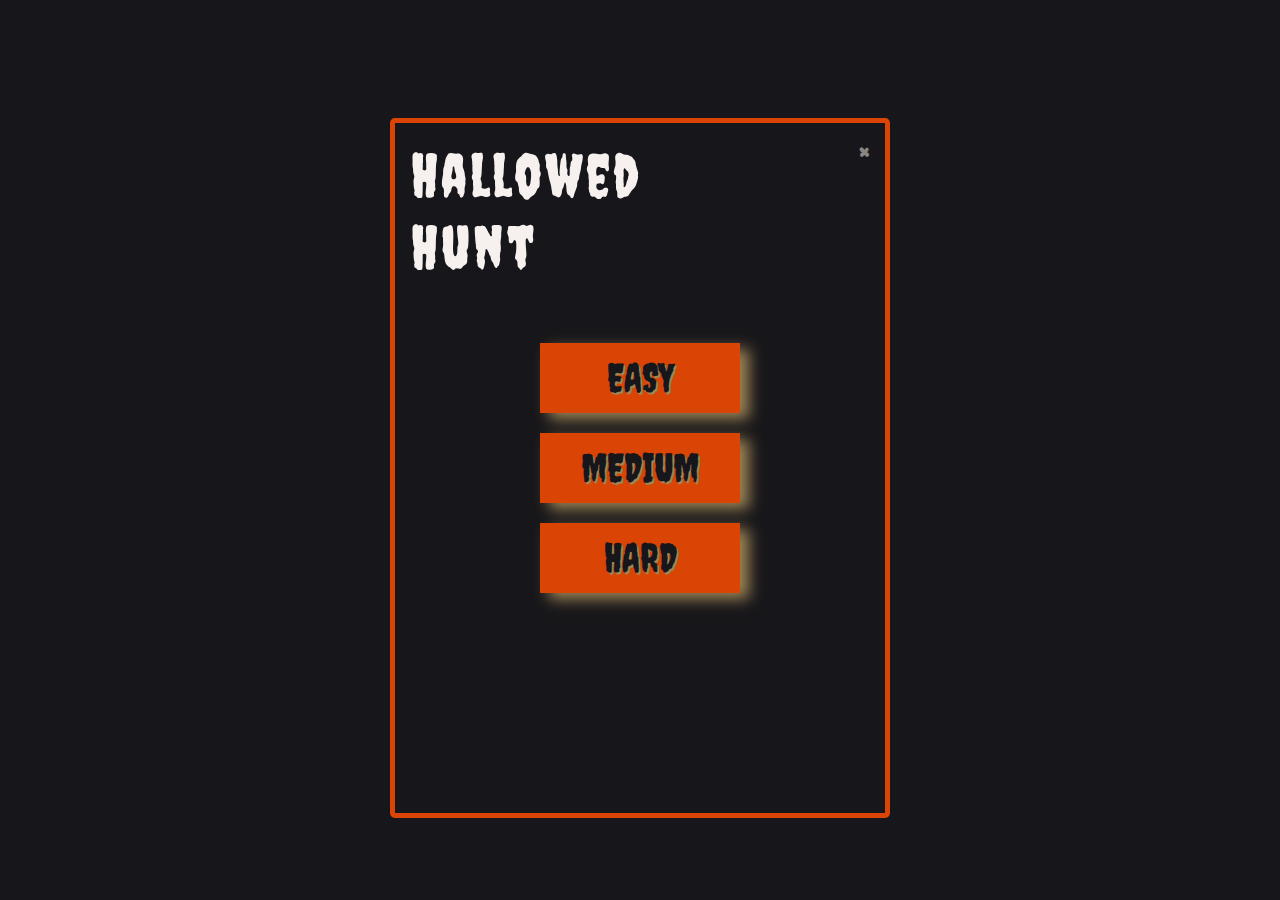
==== commit 3e5552c2: "cleaned up the html code." ====
--- a/index.html
+++ b/index.html
@@ -5,7 +5,7 @@
     <meta charset="UTF-8">
     <meta name="viewport" content="width=device-width, initial-scale=1.0">
     <meta http-equiv="X-UA-Compatible" content="ie=edge">
-    <title>Hallowed Hunt Easy</title>
+    <title>Hallowed Hunt</title>
 
     <link rel="stylesheet" href="https://stackpath.bootstrapcdn.com/bootstrap/4.3.1/css/bootstrap.min.css"
         integrity="sha384-ggOyR0iXCbMQv3Xipma34MD+dH/1fQ784/j6cY/iJTQUOhcWr7x9JvoRxT2MZw1T" crossorigin="anonymous">
@@ -31,9 +31,9 @@
                 </div>
                 <div class="modal-body game-nav">
                     <div class="nav-ctrl">
-                        <button id="easy" class="open-btn">
-                            EASY
-                        </button>
+                        <div class="btn-box">
+                            <a class="open-btn" type="button" href="easy.html">EASY</a>
+                        </div>
                     </div>
                     <div class="nav-ctrl">
                         <div class="btn-box">
@@ -46,183 +46,11 @@
                         </div>
                     </div>
                 </div>
-            </div><!-- /.modal-content -->
-        </div><!-- /.modal-dialog -->
-    </div><!-- /.modal -->
-    <!----------------------------------------------------------------------------Easter Egg--------------------------------->
-    <div class="easteregg">
-        <button type="button" class="easter-close" aria-label="Close">
-            <span aria-hidden="true"> X </span>
-        </button>
-        <p>WOOHOO!!! YOU DID IT!!!</p>
-        <img id='dance' src='/assets/img/skeletons.gif' alt='dancing skeletons'>
-        <p>YOU HAVE 1 000 000 POINTS!! HAHA!!</p>
-    </div>
-
-
-    <!-----------------------------------------------------------------------Easter Egg---------------------------------->
-    <!-------------------------------------------------------------------------------------------Board Header--------------->
-    <div class="board-header">
-        <div>
-            <h1 class="game-name">Hallowed<br> Hunt</h1>
-        </div>
-        <div id="hallowed-image">
-            <img src='https://res.cloudinary.com/dgsqmdssi/image/upload/v1570288912/Hallowed-Hunt/front_page_zyu3tn.svg'
-                alt="Hallowed man and cat">
-        </div>
-        <div class="box level">
-            <h2>EASY</h2>
-        </div>
-    </div>
-    <div class="container info-buttons">
-        <div class="row">
-            <div class="col-md-4 offset-md-3">
-                <button type="button" id='game-play' class="btns game-play" data-toggle="tooltip"
-                    data-placement="bottom" title="Match pairs of cards up in the shortest amount of moves and time.
-                Good luck and have fun!">
-                    HOW TO PLAY
-                </button>
-            </div>
-            <div id="game-reset">
-                <div class="col-md-2"><button type="button" class="btns" data-toggle="tooltip" data-placement="bottom"
-                        title="Click to reset this game">
-                        RESET
-                    </button>
-                </div>
-            </div>
-            <div class="col-md-2"><button id="sound" class="btns">
-                    ON<span><i class="fas fa-volume-up"></i></span>
-                </button>
             </div>
         </div>
     </div>
 
-    <!------------------------------------------------------------------------------------------------Game Info Changing-->
-    <div class="container game-info">
-        <div class="row" id="row-change">
-            <div class='col-md-2 offset-md-3 box moves'>
-                MOVES: 0
-            </div>
-            <div class="col-md-3 box change-level">
-                CHANGE LEVEL
-                <div id="levelDropdown" class="dropdown-content">
-                    <a class='drop' href="medium.html">Medium</a>
-                    <a class='drop' href="hard.html">Hard</a>
-                </div>
-            </div>
-            <div class="col-md-2  box timer">
-                TIMER:
-                <span id='minutes'>00:</span>
-                <span id="seconds">00</span>
-            </div>
-        </div>
-    </div>
-    <!----------------------------------------------------------------------------------------------Game Board--
-        inspired by tutorial from Code-sketch(https://www.youtube.com/watch?v=eMhiMsEC9Uk&list=PLLX1I3KXZ-YH-woTgiCfONMya39-Ty8qw)---------->
-    <section class="game">
-        <div class="game-card" data-check="treaters">
-            <img src="https://res.cloudinary.com/dgsqmdssi/image/upload/v1570288910/Hallowed-Hunt/treaters_jw2kaf.svg"
-                alt="Trick or Treaters" class="card-front" />
-            <img src="https://res.cloudinary.com/dgsqmdssi/image/upload/v1570288912/Hallowed-Hunt/halloween_house_g3s6wy.svg"
-                alt="Halloween House" class="card-back" />
-        </div>
-        <div class="game-card" data-point="skeleton">
-            <img src="https://res.cloudinary.com/dgsqmdssi/image/upload/v1570288910/Hallowed-Hunt/headless_skeleton_lznw0t.svg"
-                alt="Headless skeleton" class="card-front" />
-            <img src="https://res.cloudinary.com/dgsqmdssi/image/upload/v1570288912/Hallowed-Hunt/halloween_house_g3s6wy.svg"
-                alt="Halloween House" class="card-back" />
-        </div>
-        <div class="game-card" data-check="spider">
-            <img src="https://res.cloudinary.com/dgsqmdssi/image/upload/v1570288910/Hallowed-Hunt/spider_da0cox.svg"
-                alt="spider" class="card-front" />
-            <img src="https://res.cloudinary.com/dgsqmdssi/image/upload/v1570288912/Hallowed-Hunt/halloween_house_g3s6wy.svg"
-                alt="Halloween House" class="card-back" />
-        </div>
-        <div class="game-card" data-check="spider">
-            <img src="https://res.cloudinary.com/dgsqmdssi/image/upload/v1570288910/Hallowed-Hunt/spider_da0cox.svg"
-                alt="spider" class="card-front" />
-            <img src="https://res.cloudinary.com/dgsqmdssi/image/upload/v1570288912/Hallowed-Hunt/halloween_house_g3s6wy.svg"
-                alt="Halloween House" class="card-back" />
-        </div>
-        <div class="game-card" data-check="witchandpump">
-            <img src="https://res.cloudinary.com/dgsqmdssi/image/upload/v1570288911/Hallowed-Hunt/witchandpump_nuwhzc.svg"
-                alt="Witch and pumpkins" class="card-front" />
-            <img src="https://res.cloudinary.com/dgsqmdssi/image/upload/v1570288912/Hallowed-Hunt/halloween_house_g3s6wy.svg"
-                alt="Halloween House" class="card-back" />
-        </div>
-        <div class="game-card" data-check="black_cat">
-            <img src="https://res.cloudinary.com/dgsqmdssi/image/upload/v1570288912/Hallowed-Hunt/black_cat_m9q2by.svg"
-                alt="Black cat" class="card-front" />
-            <img src="https://res.cloudinary.com/dgsqmdssi/image/upload/v1570288912/Hallowed-Hunt/halloween_house_g3s6wy.svg"
-                alt="Halloween House" class="card-back" />
-        </div>
-        <div class="game-card" data-check="treaters">
-            <img src="https://res.cloudinary.com/dgsqmdssi/image/upload/v1570288910/Hallowed-Hunt/treaters_jw2kaf.svg"
-                alt="Trick or Treaters" class="card-front" />
-            <img src="https://res.cloudinary.com/dgsqmdssi/image/upload/v1570288912/Hallowed-Hunt/halloween_house_g3s6wy.svg"
-                alt="Halloween House" class="card-back" />
-        </div>
-        <div class="game-card" data-check="ghost">
-            <img src="https://res.cloudinary.com/dgsqmdssi/image/upload/v1570288912/Hallowed-Hunt/ghost_mt6ovw.svg"
-                alt="Ghost" class="card-front" />
-            <img src="https://res.cloudinary.com/dgsqmdssi/image/upload/v1570288912/Hallowed-Hunt/halloween_house_g3s6wy.svg"
-                alt="Halloween House" class="card-back" />
-        </div>
-        <div class="game-card" data-check="witchandpump">
-            <img src="https://res.cloudinary.com/dgsqmdssi/image/upload/v1570288911/Hallowed-Hunt/witchandpump_nuwhzc.svg"
-                alt="Witch and pumpkins" class="card-front" />
-            <img src="https://res.cloudinary.com/dgsqmdssi/image/upload/v1570288912/Hallowed-Hunt/halloween_house_g3s6wy.svg"
-                alt="Halloween House" class="card-back" />
-        </div>
-        <div class="game-card" data-check="ghost">
-            <img src="https://res.cloudinary.com/dgsqmdssi/image/upload/v1570288912/Hallowed-Hunt/ghost_mt6ovw.svg"
-                alt="Ghost" class="card-front" />
-            <img src="https://res.cloudinary.com/dgsqmdssi/image/upload/v1570288912/Hallowed-Hunt/halloween_house_g3s6wy.svg"
-                alt="Halloween House" class="card-back" />
-        </div>
-        <div class="game-card" data-check="black_cat">
-            <img src="https://res.cloudinary.com/dgsqmdssi/image/upload/v1570288912/Hallowed-Hunt/black_cat_m9q2by.svg"
-                alt="Black cat" class="card-front" />
-            <img src="https://res.cloudinary.com/dgsqmdssi/image/upload/v1570288912/Hallowed-Hunt/halloween_house_g3s6wy.svg"
-                alt="Halloween House" class="card-back" />
-        </div>
-        <div class="game-card" data-point="skeleton">
-            <img src="https://res.cloudinary.com/dgsqmdssi/image/upload/v1570288910/Hallowed-Hunt/headless_skeleton_lznw0t.svg"
-                alt="Headless skeleton" class="card-front" />
-            <img src="https://res.cloudinary.com/dgsqmdssi/image/upload/v1570288912/Hallowed-Hunt/halloween_house_g3s6wy.svg"
-                alt="Halloween House" class="card-back" />
-        </div>
-    </section>
 
-    <!-----------This Modal is for successful completion of the game basic modal copied and adjusted from Boostrap-->
-    <div class="modal successful-game" tabindex="-1" role="dialog">
-        <div class="modal-dialog" role="document">
-            <div class="modal-content inner-view">
-                <div class="modal-header scs-hdr">
-                    <button type="button" class="close" data-dismiss="modal" aria-label="Close">
-                        <span aria-hidden="true">×</span>
-                    </button>
-                </div>
-                <div class="modal-body modal-btns">
-                    <div class="btn-cntrl">
-                        <button id='mdl-rst' class="mod-btn">PLAY AGAIN</button>
-                    </div>
-                    <div class="btn-cntrl">
-                        <button id='mdl-chg-lvl' class="mod-btn">CHANGE LEVEL</button>
-                        <div id="mdlDropdown" class="dropdown-content">
-                            <a class='mdl-drop' href="index.html">Easy</a>
-                            <a class='mdl-drop' href="medium.html">Medium</a>
-                            <a class='mdl-drop' href="hard.html">Hard</a>
-                        </div>
-                    </div>
-                    <div class="btn-cntrl">
-                        <button id='mdl-exit' class="mod-btn">EXIT GAME</button>
-                    </div>
-                </div>
-            </div><!-- /.modal-content -->
-        </div><!-- /.modal-dialog -->
-    </div><!-- /.modal -->
-    <!---------------------------------------------------------------------------End of Completion Modal------------------->
 
 
     <script src="https://code.jquery.com/jquery-3.3.1.slim.min.js"
@@ -234,9 +62,8 @@
     <script src="https://stackpath.bootstrapcdn.com/bootstrap/4.3.1/js/bootstrap.min.js"
         integrity="sha384-JjSmVgyd0p3pXB1rRibZUAYoIIy6OrQ6VrjIEaFf/nJGzIxFDsf4x0xIM+B07jRM" crossorigin="anonymous">
     </script>
-    <script src="assets/js/easteregg.js" type="text/javascript"></script>
+
     <script src='assets/js/main.js' type="text/javascript"></script>
-
 
 </body>
 
--- a/assets/css/style.css
+++ b/assets/css/style.css
@@ -31,7 +31,7 @@
     display: inline-flex;
     width: 100%;
     justify-content: center;
-    padding: 5px, 20px;
+    padding: 5px 20px;
 }
 
 .game-name {
@@ -56,7 +56,8 @@
 /*-----------------------------------------------------------------------------------------buttons */
 .btns {
     letter-spacing: 1.5px;
-    padding: 8px 10px 0px;
+    padding: 5px 10px;
+    font-size: 20px;
     border: 1px solid #F6F1EF;
     border-radius: 10px;
     -webkit-border-radius: 10px;
@@ -109,10 +110,13 @@
 }
 
 /*-------------------------------------------------------------------------------------------Game info */
+
+
 .box {
-    font-size: 20px;
+    font-size: 25px;
     letter-spacing: 1.5px;
     display: inline-flex;
+    padding: 0;
 }
 
 .change-level {
@@ -247,7 +251,7 @@
 .card-back {
     width: 100%;
     height: 100%;
-    padding: 10px;
+    padding: 0px;
     border: 8px solid #17161A;
     border-radius: 10px;
     -webkit-border-radius: 10px;
@@ -279,6 +283,8 @@
     -o-transform: rotateY(180deg);
 }
 
+
+
 /*-------------------------------------------------------------------------------------------Modal Success--------------*/
 .modal-dialog {
     position: relative;
@@ -308,7 +314,7 @@
 
 .modal-btns {
     background-color: transparent;
-    display: flexbox;
+    display: block;
     border: none;
 }
 
@@ -352,12 +358,12 @@
     border: 5px solid #DA4505;
     background-color: #17161A;
     background-image: url('https://res.cloudinary.com/dgsqmdssi/image/upload/v1570288912/Hallowed-Hunt/front_page_zyu3tn.svg');
-    background-size: fill;
+    background-size: cover;
     height: 700px;
 }
 
 .game-nav {
-    display: flexbox;
+    display: block;
     background-color: transparent;
 }
 
@@ -372,23 +378,30 @@
     width: 200px;
     padding: 5px 10px;
     color: #17161A;
-    border: #17161A 2px solid;
+    border: none;
     text-shadow: 2px 2px#9F8656;
-    border-radius: 8px;
-    -webkit-border-radius: 8px;
-    -moz-border-radius: 8px;
-    -ms-border-radius: 8px;
-    -o-border-radius: 8px;
     -webkit-box-shadow: 9px 6px 14px 0px rgba(159, 134, 86, 1);
     -moz-box-shadow: 9px 6px 14px 0px rgba(159, 134, 86, 1);
     box-shadow: 9px 6px 14px 0px rgba(159, 134, 86, 1);
 }
 
-#easy,
-.nav-ctrl a {
-    color: #17161A;
+.btn-box {
+    background-color: transparent;
+
+}
+
+.btn-box a {
     font-size: 40px;
+    padding: 5px 20px;
     text-decoration: none;
+    background-color: #DA4505;
+    text-decoration: none;
+    width: 200px;
+}
+
+.btn-box a:hover {
+    color: #9F8656;
+    text-shadow: 2px 2px #17161A;
 }
 
 /*------------------------------------------------------------------------------------Easter Egg/Konami Code-------*/
